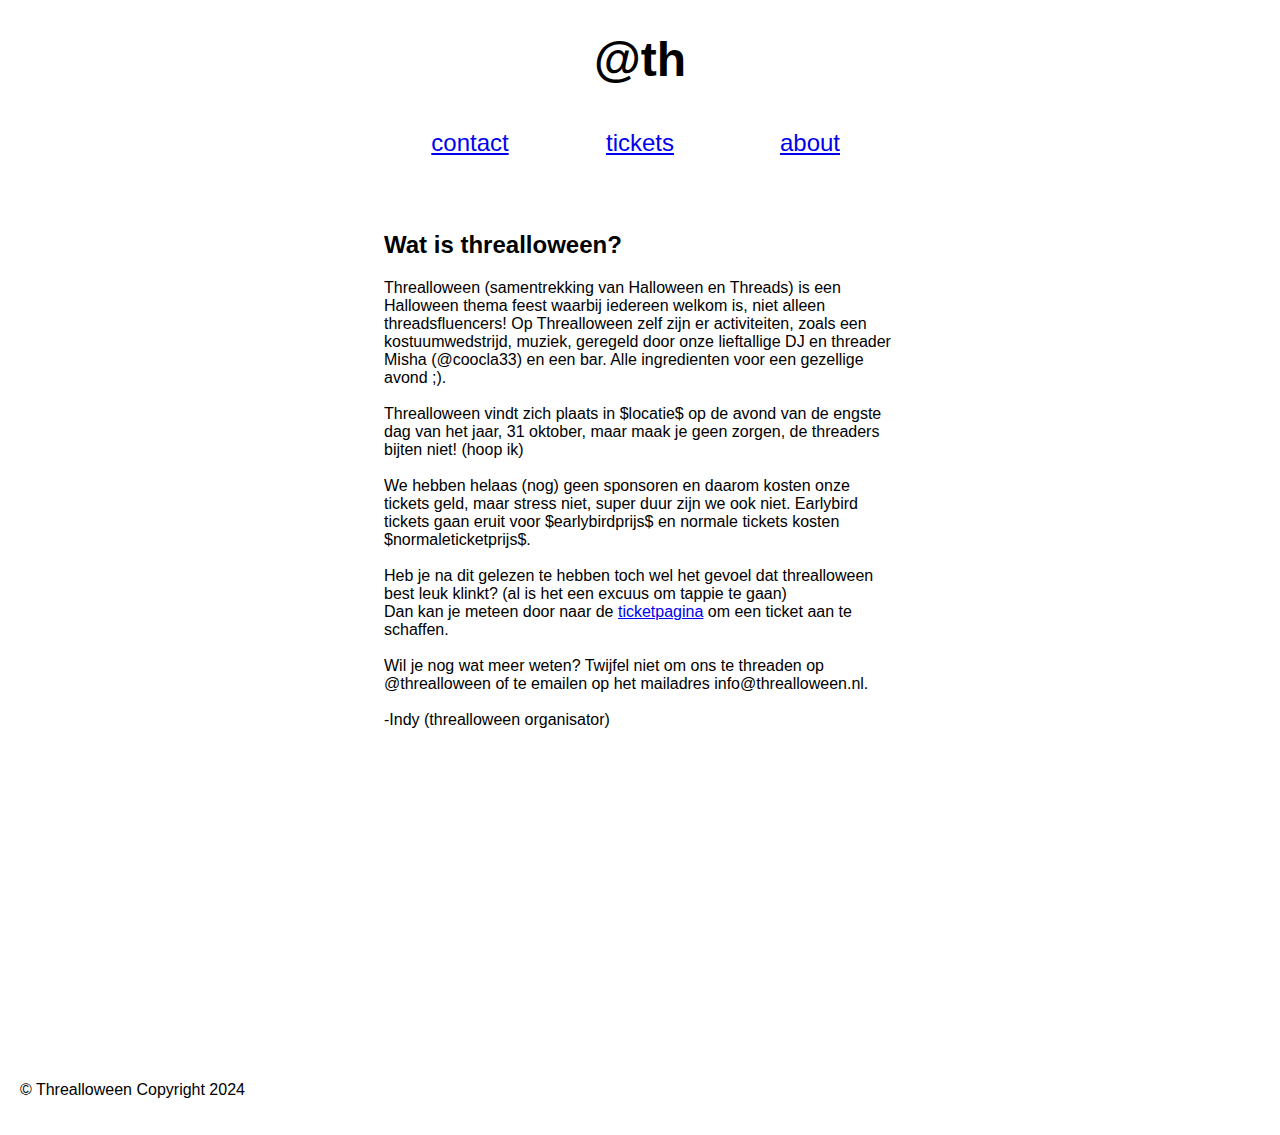
==== index.html @ 6c5672ff "Add files via upload" ====
<!DOCTYPE html>
<html lang="en">
    <head>
        <title>THREALLOWEEN24</title>
        <link rel="stylesheet" href="main.css">
        <script type="text/javascript">
            const sleep = (delay) => new Promise((resolve) => setTimeout(resolve, delay))
            window.onload = async () => {
                const text = ['@', 't', 'h', 'r', 'e', 'a', 'l', 'l', 'o', 'w', 'e', 'e', 'n', '2', '4'];
                for(let i = 0; text.length > i; i++) {
                    document.getElementById("nav-title").innerHTML += text[i];
                    await sleep(230)
                }
            }
        </script>
    </head>
    <body>
        <div id="header-section">
            <nav>
                <h1 id="nav-title" onload="typewriter()"></h1>
                <div id="option-list">
                    <a href="contact.html">contact</a>
                    <a href="tickets.html">tickets</a>
                    <a href="index.html">about</a>
                </div>
            </nav>
        </div>
        <div id="maincontent-section">
            <h2>Wat is threalloween?</h2>
            <p>
                Threalloween (samentrekking van Halloween en Threads) is een Halloween thema feest waarbij iedereen welkom is, niet alleen threadsfluencers! 
                Op Threalloween zelf zijn er activiteiten, zoals een kostuumwedstrijd, muziek, geregeld door onze lieftallige DJ en threader Misha (@coocla33) en een bar. Alle ingredienten voor een gezellige avond ;). <br><br>
                Threalloween vindt zich plaats in $locatie$ op de avond van de engste dag van het jaar, 31 oktober, maar maak je geen zorgen, de threaders bijten niet! (hoop ik)<br><br>
                We hebben helaas (nog) geen sponsoren en daarom kosten onze tickets geld, maar stress niet, super duur zijn we ook niet. Earlybird tickets gaan eruit voor $earlybirdprijs$ en normale tickets kosten $normaleticketprijs$.<br><br>
                Heb je na dit gelezen te hebben toch wel het gevoel dat threalloween best leuk klinkt? (al is het een excuus om tappie te gaan)<br>
                Dan kan je meteen door naar de <a href="tickets.html">ticketpagina</a> om een ticket aan te schaffen.<br><br>
                Wil je nog wat meer weten? Twijfel niet om ons te threaden op @threalloween of te emailen op het mailadres info@threalloween.nl.<br><br>
                -Indy (threalloween organisator)
            </p>
        </div>
        <div id="footer-section">
            <footer>
                <p>© Threalloween Copyright 2024</p>
            </footer>
        </div>
    </body>
</html>
---- main.css ----
h1, h2, h3, h4 {
    font-family: 'Roboto', sans-serif;
}

body {
    font-family: 'Roboto', sans-serif;
    margin: 0;
    padding: 0;
    width: 100%;
}

#header-section {
    width: 100%;
    margin: 0;
    padding: 0;
}

#nav-title {
    font-size: 3em;
    width: 100%;
    text-align: center;
}

#option-list {
    margin: 0 auto;
    display: flex;
    justify-content: center;
}

#option-list a {
    display: inline-block;
    padding: 10px;
    width: 150px;
    text-align: center;
    font-size: 1.5em;
}

#option-list a:hover {
    background-color: rgb(255, 203, 135);
}

#maincontent-section {
    margin-left: 30%;
    margin-right: 30%;
    margin-top: 5%;
    margin-bottom: 5%;
    min-height: 750px;
    max-height: 1200px;
}

#footer-section {
    padding: 20px;
}

@media (prefers-color-scheme: dark) {
    h1, h2, h3, h4 {
        color: white;
    }

    body {
        background-color: rgb(30, 30, 30);
        color: white;
    }

    a {
        color: beige;
    }
}

@media only screen and (max-width: 1200px) {
    #maincontent-section {
        margin-left: 10%;
        margin-right: 10%;
    }
}
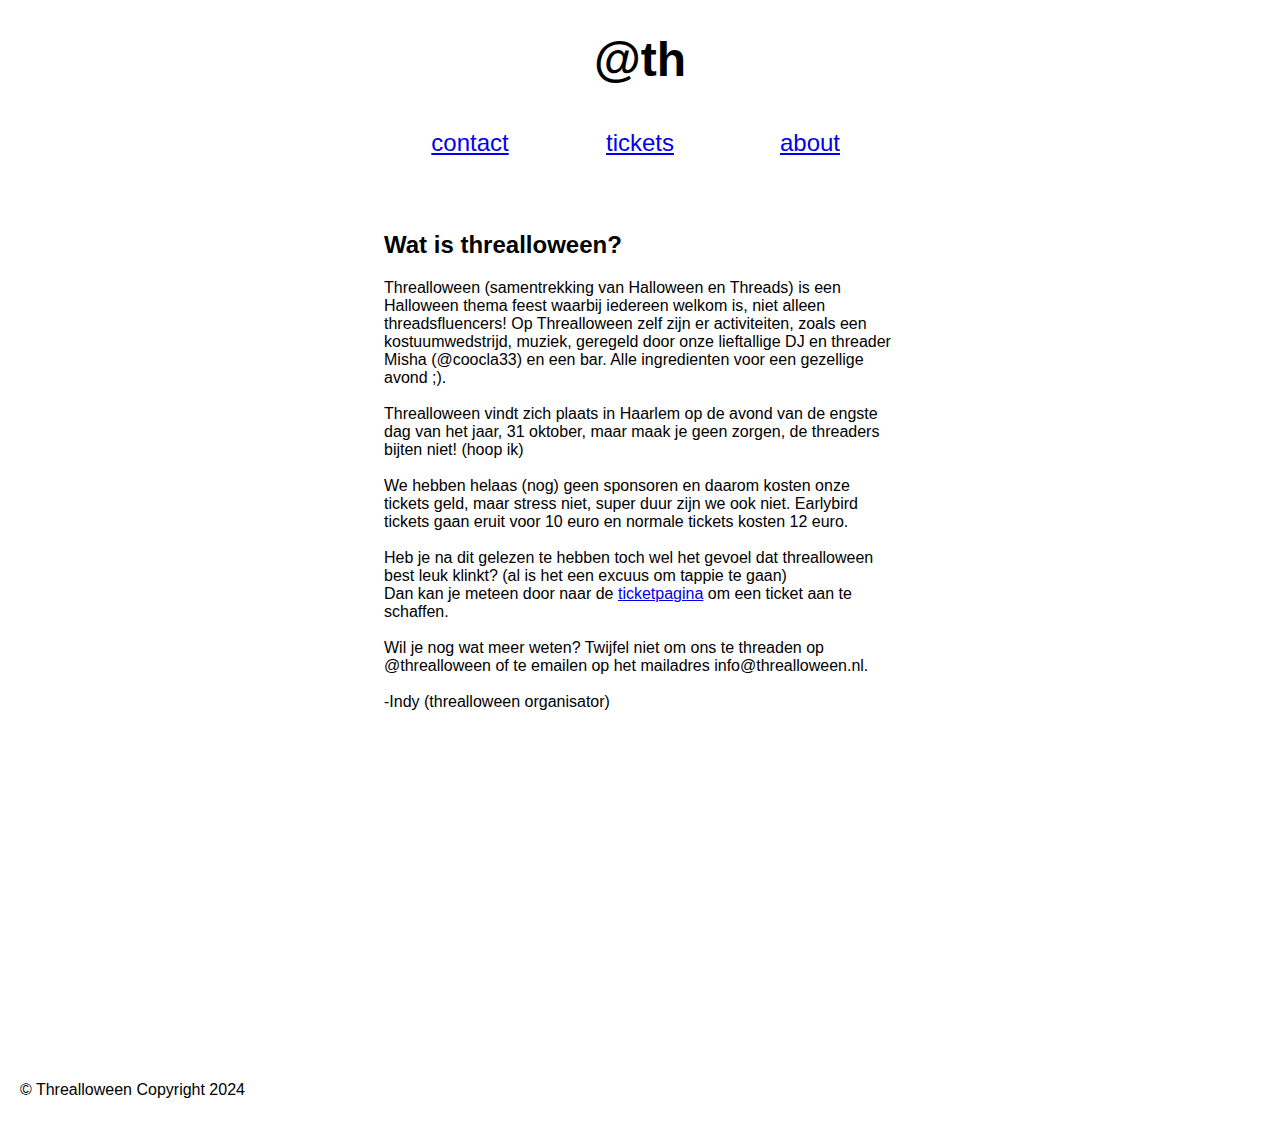
==== commit 1c02084d: "Update index.html" ====
--- a/index.html
+++ b/index.html
@@ -30,8 +30,8 @@
             <p>
                 Threalloween (samentrekking van Halloween en Threads) is een Halloween thema feest waarbij iedereen welkom is, niet alleen threadsfluencers! 
                 Op Threalloween zelf zijn er activiteiten, zoals een kostuumwedstrijd, muziek, geregeld door onze lieftallige DJ en threader Misha (@coocla33) en een bar. Alle ingredienten voor een gezellige avond ;). <br><br>
-                Threalloween vindt zich plaats in $locatie$ op de avond van de engste dag van het jaar, 31 oktober, maar maak je geen zorgen, de threaders bijten niet! (hoop ik)<br><br>
-                We hebben helaas (nog) geen sponsoren en daarom kosten onze tickets geld, maar stress niet, super duur zijn we ook niet. Earlybird tickets gaan eruit voor $earlybirdprijs$ en normale tickets kosten $normaleticketprijs$.<br><br>
+                Threalloween vindt zich plaats in Haarlem op de avond van de engste dag van het jaar, 31 oktober, maar maak je geen zorgen, de threaders bijten niet! (hoop ik)<br><br>
+                We hebben helaas (nog) geen sponsoren en daarom kosten onze tickets geld, maar stress niet, super duur zijn we ook niet. Earlybird tickets gaan eruit voor 10 euro en normale tickets kosten 12 euro.<br><br>
                 Heb je na dit gelezen te hebben toch wel het gevoel dat threalloween best leuk klinkt? (al is het een excuus om tappie te gaan)<br>
                 Dan kan je meteen door naar de <a href="tickets.html">ticketpagina</a> om een ticket aan te schaffen.<br><br>
                 Wil je nog wat meer weten? Twijfel niet om ons te threaden op @threalloween of te emailen op het mailadres info@threalloween.nl.<br><br>
@@ -44,4 +44,4 @@
             </footer>
         </div>
     </body>
-</html>+</html>
--- a/main.css
+++ b/main.css
@@ -46,10 +46,11 @@
     margin-top: 5%;
     margin-bottom: 5%;
     min-height: 750px;
-    max-height: 1200px;
+    max-height: 1300px;
 }
 
 #footer-section {
+    margin-top: 40px;
     padding: 20px;
 }
 
@@ -73,4 +74,17 @@
         margin-left: 10%;
         margin-right: 10%;
     }
-}+
+    h1, h2, h3, h4 {
+        font-size: 100px;
+    }
+
+    body {
+        font-size: 30px;
+    }
+    
+    #shop-frame {
+        width: 200px;
+    }
+
+}
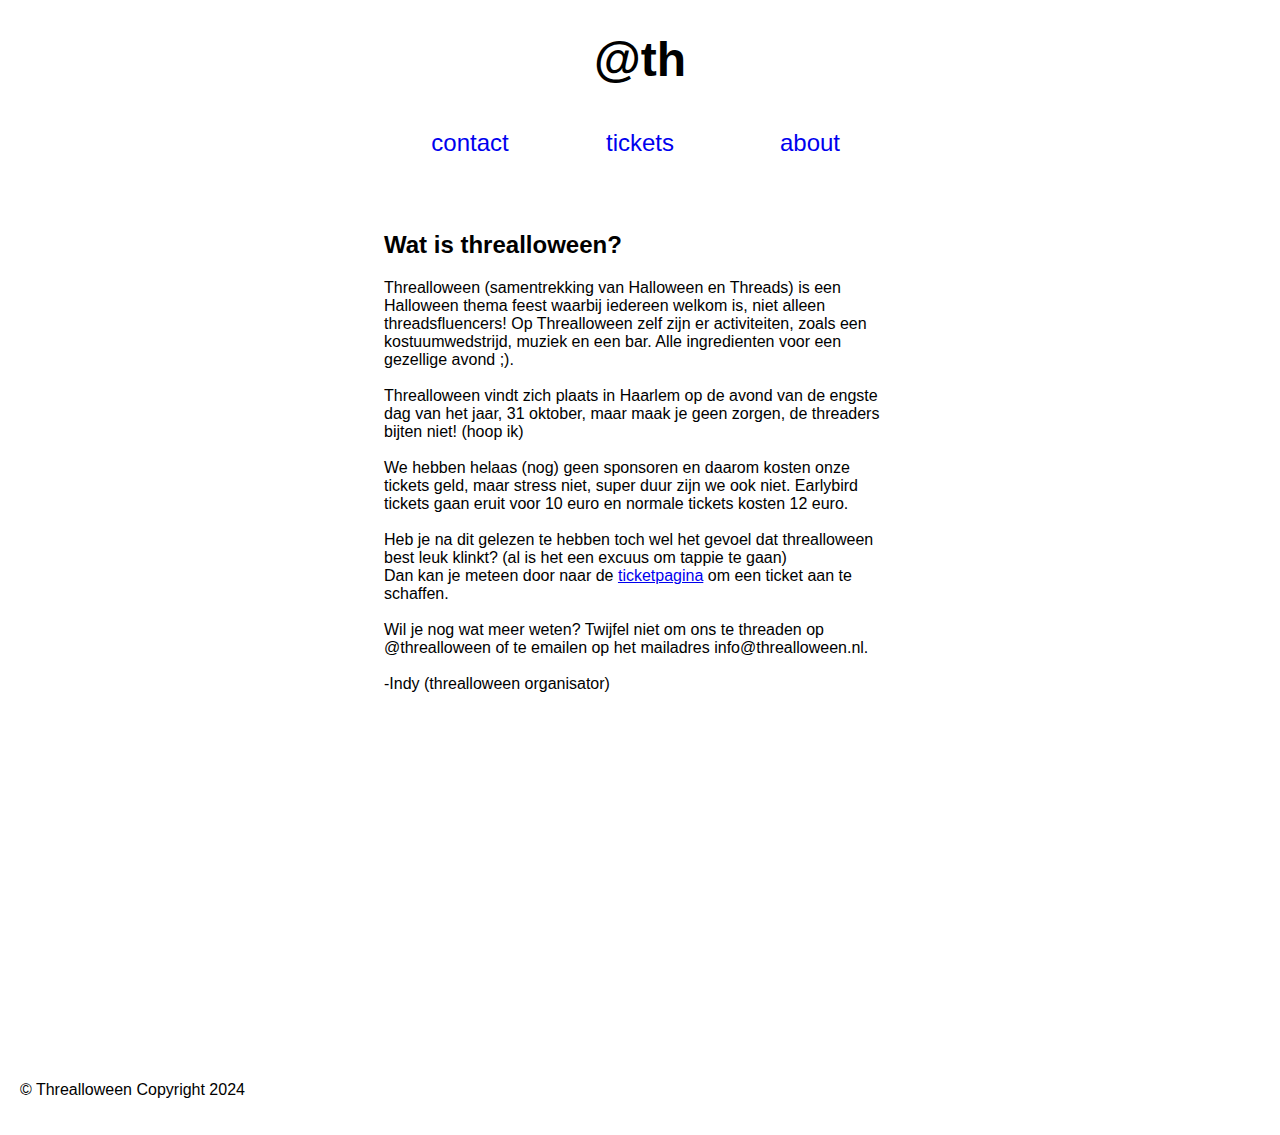
==== commit f7a15e1d: "Update index.html" ====
--- a/index.html
+++ b/index.html
@@ -29,7 +29,7 @@
             <h2>Wat is threalloween?</h2>
             <p>
                 Threalloween (samentrekking van Halloween en Threads) is een Halloween thema feest waarbij iedereen welkom is, niet alleen threadsfluencers! 
-                Op Threalloween zelf zijn er activiteiten, zoals een kostuumwedstrijd, muziek, geregeld door onze lieftallige DJ en threader Misha (@coocla33) en een bar. Alle ingredienten voor een gezellige avond ;). <br><br>
+                Op Threalloween zelf zijn er activiteiten, zoals een kostuumwedstrijd, muziek en een bar. Alle ingredienten voor een gezellige avond ;). <br><br>
                 Threalloween vindt zich plaats in Haarlem op de avond van de engste dag van het jaar, 31 oktober, maar maak je geen zorgen, de threaders bijten niet! (hoop ik)<br><br>
                 We hebben helaas (nog) geen sponsoren en daarom kosten onze tickets geld, maar stress niet, super duur zijn we ook niet. Earlybird tickets gaan eruit voor 10 euro en normale tickets kosten 12 euro.<br><br>
                 Heb je na dit gelezen te hebben toch wel het gevoel dat threalloween best leuk klinkt? (al is het een excuus om tappie te gaan)<br>
--- a/main.css
+++ b/main.css
@@ -34,6 +34,7 @@
     width: 150px;
     text-align: center;
     font-size: 1.5em;
+    text-decoration: none;
 }
 
 #option-list a:hover {
